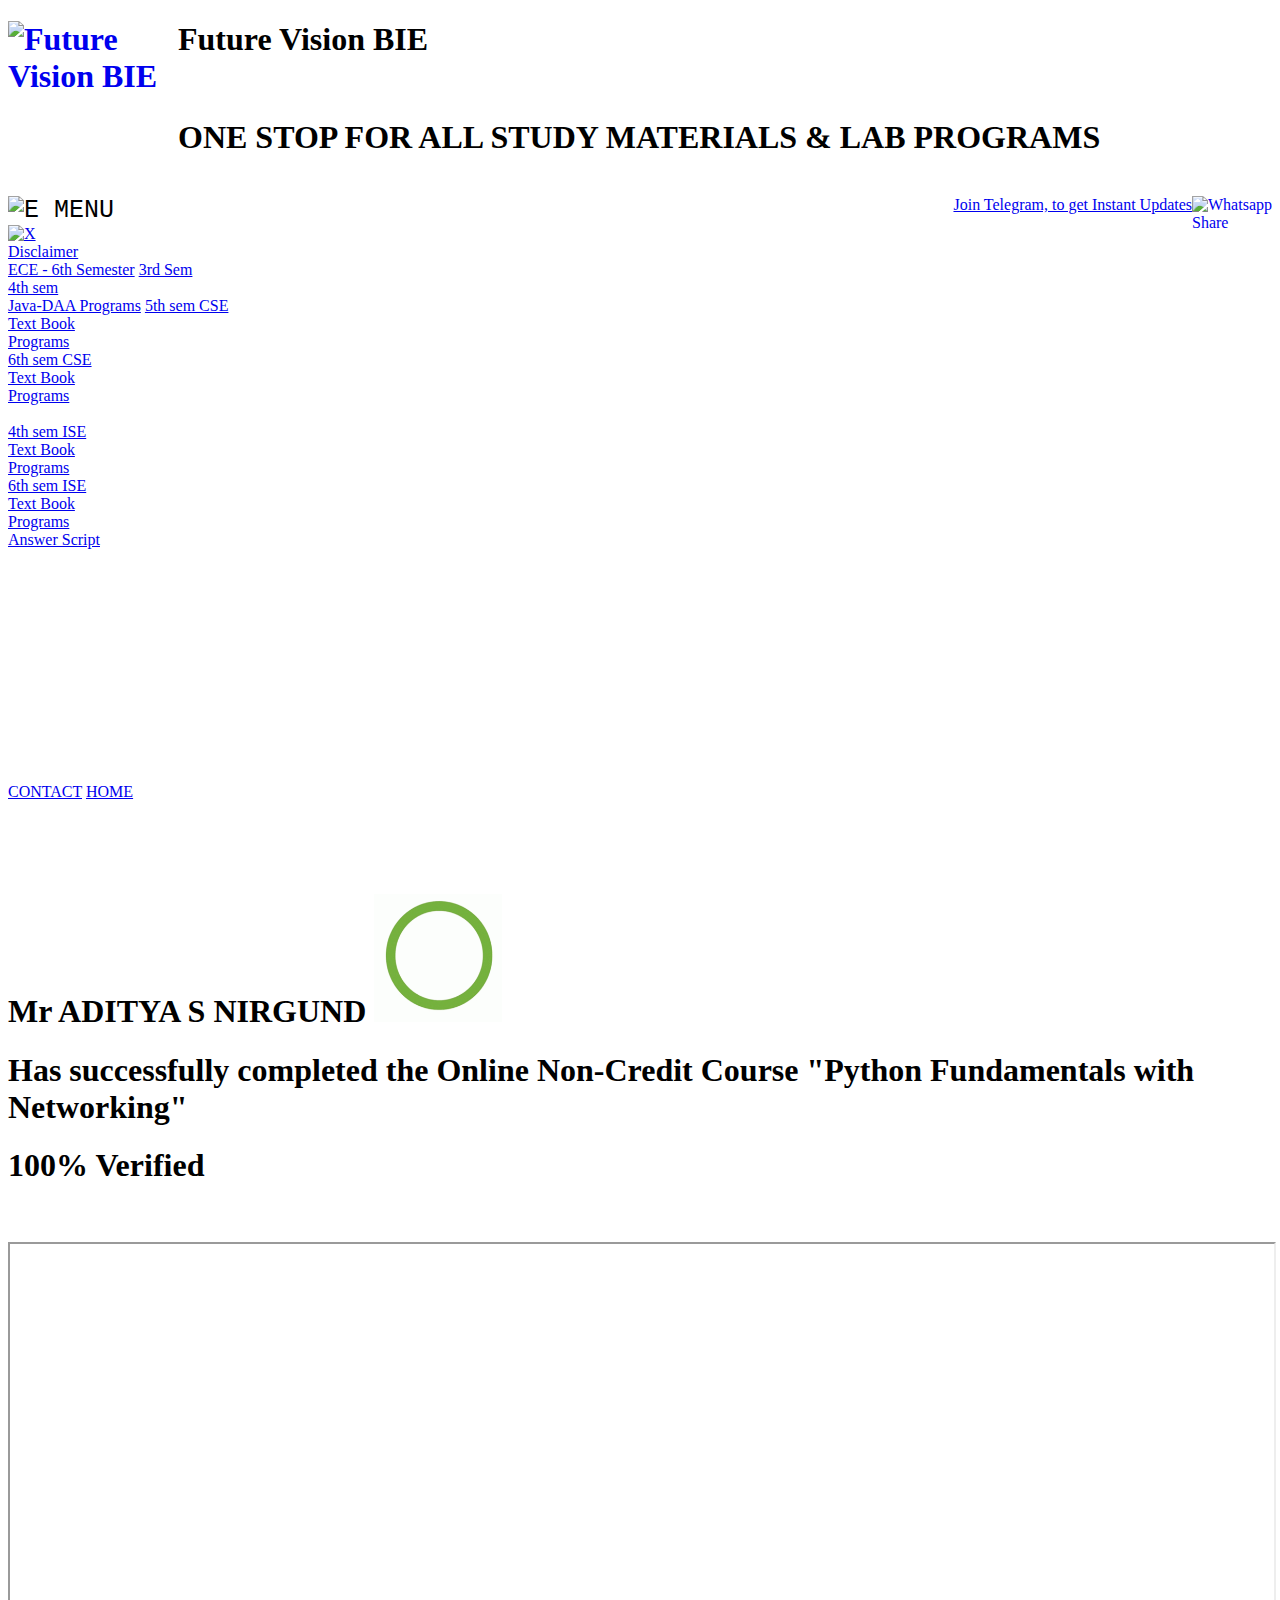
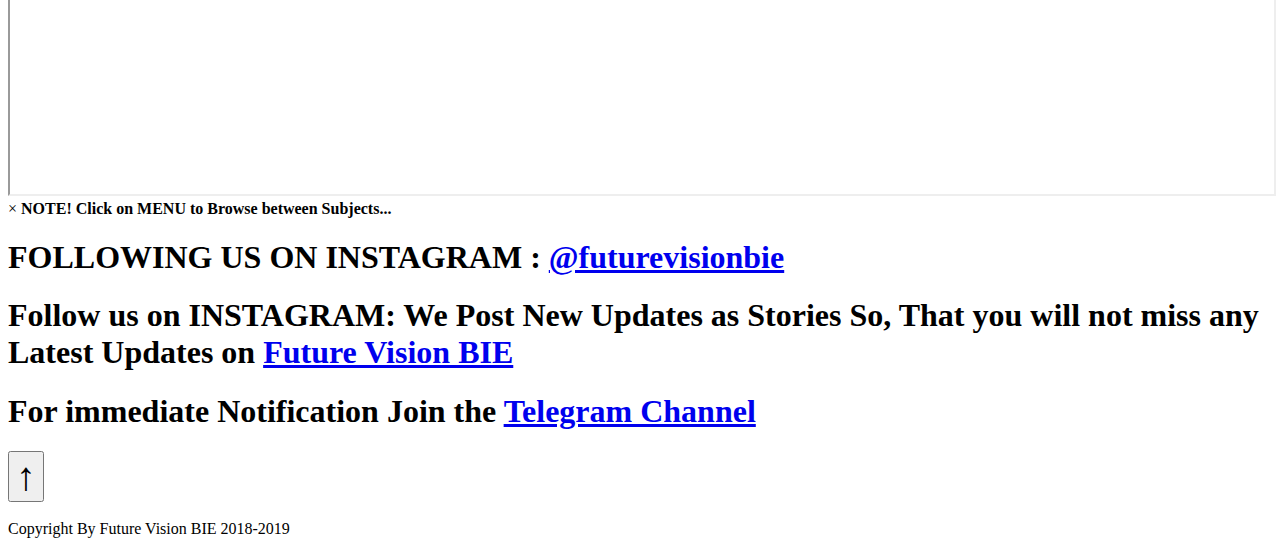
==== 2020051501/index.html @ bd2c9f70 "check 1" ====
<!DOCTYPE html>
<html lang="en">
<head>

<link rel="icon" type="image/ico" href="https://hemanthrajhemu.github.io/FutureVisionBIE/logo.png" />

<!-- Global site tag (gtag.js) - Google Analytics -->
<script async src="https://www.googletagmanager.com/gtag/js?id=UA-146647335-1"></script>
<script>
  window.dataLayer = window.dataLayer || [];
  function gtag(){dataLayer.push(arguments);}
  gtag('js', new Date());

  gtag('config', 'UA-146647335-1');
</script>
<title> Future Vision BIE - Verify your E-Certificate </title>
<meta name="google-site-verification" content="google0186c8ef8f3bf22a.html">
<!-- indexing -->
<meta name="description" content="Future Vision BIE,verify,E-Certificate,Course,Online,Python,
Fundamentals,with Networking,FVBIE,K B Hemanth Raj,Vishwa Kiran s,Verify your E-Certificate,
Certificate,online course verification">

<meta name="keywords" content="Future Vision BIE,verify,E-Certificate,Course,Online,Python,
Fundamentals,with Networking,FVBIE,K B Hemanth Raj,Vishwa Kiran s,Verify your E-Certificate,
Certificate,online course verification" />
<meta name="author" content="K B HEMANTH RAJ">

<meta name="viewport" content="width=device-width, initial-scale=1.0">

<link rel="stylesheet" href="https://hemanthrajhemu.github.io/FutureVisionBIE/style.css"/>
<script src="https://hemanthrajhemu.github.io/FutureVisionBIE/script.js">        </script>



</head>
<body>
<div id="main">
<!-- HEADER NAME WITH LOGO  -->
<header>
   <h1 class="FVBIE"><a href="https://hemanthrajhemu.github.io"><img src="https://hemanthrajhemu.github.io/FutureVisionBIE/logo.png" alt="Future Vision BIE" style="float:left ;width:170px;height:140px;"></a>
   Future Vision BIE</h1><br/> <h1 class="FVBIE1">ONE STOP FOR ALL STUDY MATERIALS & LAB PROGRAMS</h1><br/>
   
</header>
<!-- TOP NAVIGATION TOOLS -->
<div class="topnav">
  
  <a class="openbtn" onclick="openNav()" style="font-family:courier; font-size:25px; text-align:center;">
	<img src="https://hemanthrajhemu.github.io/FutureVisionBIE/menu.png" alt="E" style="width:38px;height:38px;"/>
	MENU
  </a>
  <a href="https://bit.ly/FVBIESHARE" style="float:right;" >
				<img src="https://hemanthrajhemu.github.io/FutureVisionBIE/web.png" alt="Whatsapp Share" style="float:right; width:80px;height:40px;"/>
  </a>
  <a href="https://telegram.me/joinchat/AAAAAFTtp8kuvCHALxuMaQ" style="float:right;">Join Telegram, to get Instant Updates</a>

</div>
<!--  NAVIGATION TOOLS -->
<div id="mySidebar" class="sidebar">
    <a href="javascript:void(0)" class="closebtn" onclick="closeNav()">
		<img src="https://hemanthrajhemu.github.io/FutureVisionBIE/cancel-64.png" alt="X" style="width:64px;height:64px;"/>
	</a><br/>
	<a href="https://hemanthrajhemu.github.io/FutureVisionBIE/disclaimer.html">Disclaimer</a><br/>
	<a href="https://hemanthrajhemu.github.io/ECE6/index.html">ECE - 6th Semester</a>
	<a href="https://hemanthrajhemu.github.io/CSE3/">3rd Sem</a><br/>
    <a href="https://hemanthrajhemu.github.io/FutureVisionBIE/JavaHtml/java.html">4th sem <br/>Java-DAA Programs</a>
    <a href="https://hemanthrajhemu.github.io/FutureVisionBIE/WP/5CSE">5th sem CSE</br>Text Book</br>Programs</br></a>
    <a href="https://hemanthrajhemu.github.io/FutureVisionBIE/WP/CSE6">6th sem CSE</br>Text Book</br>Programs</br></a><br/>
    <a href="https://hemanthrajhemu.github.io/ISE4/index.html">4th sem ISE</br>Text Book</br>Programs</br></a>
    <a href="https://hemanthrajhemu.github.io/ISE6/index.html">6th sem ISE</br>Text Book</br>Programs</br></a>
    <a href="https://hemanthrajhemu.github.io/AnswerScript/">Answer Script</br></a><br/>
    
	</br></br></br></br></br></br></br></br></br></br></br></br>
	
	<a href="https://hemanthrajhemu.github.io/FutureVisionBIE/contact.html">CONTACT</a>
	<a href="https://hemanthrajhemu.github.io/">HOME</a>
	<br/><br/><br/><br/><br/>
</div>
<!-- CENTER PATH FOR INFO  -->
<article>


		


<div class="desp">

<p>
<h1>
Mr ADITYA S NIRGUND
<img src="https://hemanthrajhemu.github.io/Verify/tick.gif" alt="Participant's Photo" style="width:128px;height:128px;"/></h1>
<h1>
Has  successfully completed the  Online  Non-Credit Course "Python Fundamentals with Networking"
</h1>
<h1>100% Verified</h1>
</p>

</div>
<br/>


 <br/>
 <!-- trying now--->

<div class="row-85">
<iframe src="https://docs.google.com/viewer?url=https://hemanthrajhemu.github.io/Verify/2020051501/2020051501.pdf&embedded=true" style="width:100%; height:550px;" frameborder="10px">
</iframe>
</div>








	<div class="alertA1">
	  <span class="closebtnA1" onclick="this.parentElement.style.display='none';">&times;</span> 
	  <strong>NOTE!</strong>
	  <strong id="NOTEID1">Click on MENU to Browse between Subjects...</strong>
	</div>

<div class="desp">

<p>
<H1>FOLLOWING US ON INSTAGRAM : <a href="https://www.instagram.com/futurevisionbie/">@futurevisionbie</a></H1>
<h1>Follow us on INSTAGRAM: We Post New Updates as Stories So, That you will not miss any Latest Updates on <a href="https://www.instagram.com/futurevisionbie/">Future Vision BIE</a></h1>
<h1>For immediate Notification Join the <a href="https://telegram.me/joinchat/AAAAAFTtp8kuvCHALxuMaQ">Telegram Channel</a></h1>
</p>

</div>


 
   <!-- call out 
	<div class="callout">
	  <div class="callout-header">Cookies Info</div>
	  <span class="closebtn" onclick="this.parentElement.style.display='none';">&times;</span>
	  <div class="callout-container">
		<p>we use cookies to enhance your experience. <a href="/FutureVisionBIE/disclaimer.html"> Learn more</a> or close it if it is in your way.</p>
	  </div>
	</div>
	--->
	
<button onclick="topFunction()" id="myBtnTOP" title="Go to top" style="font-size:40px;" class="animate-bottom" >&#8593;</button>

<br/><br/>
</article>

<footer>Copyright By Future Vision BIE 2018-2019 </footer>

</div>
</body>
</html>
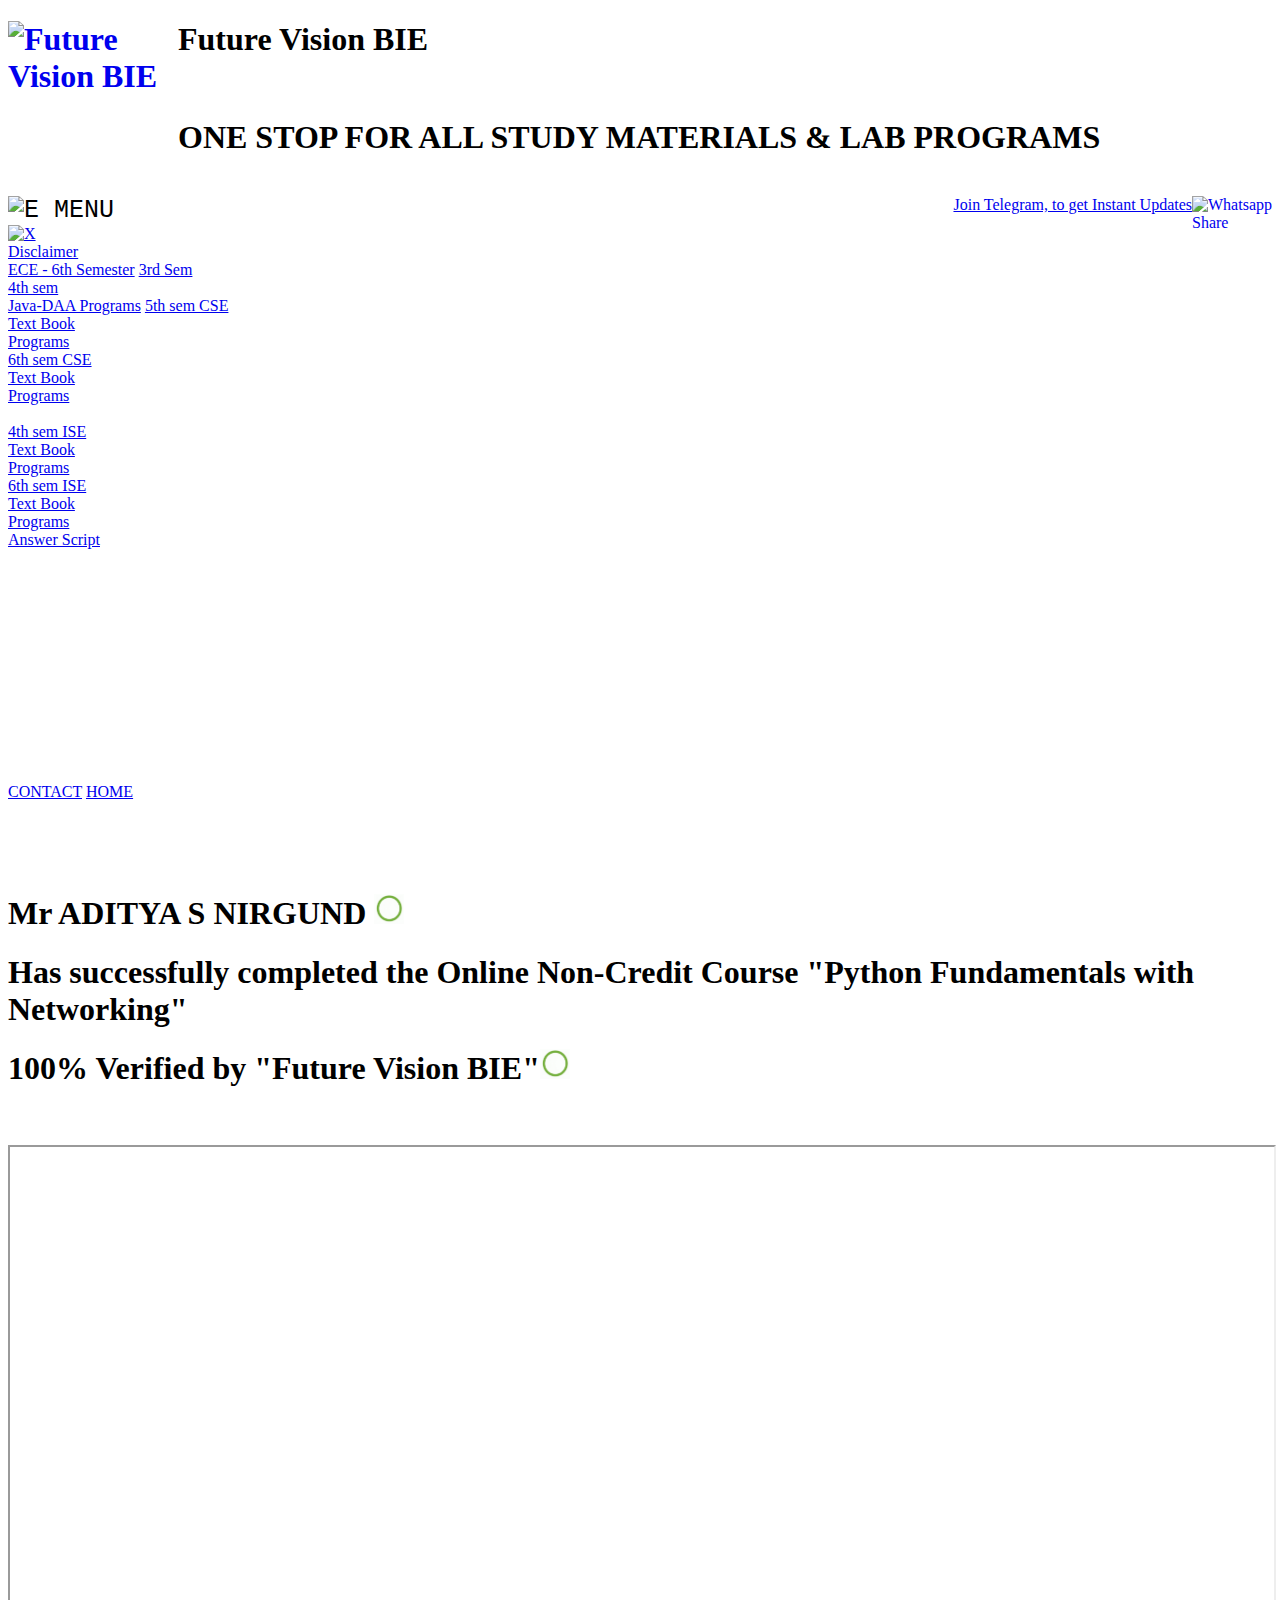
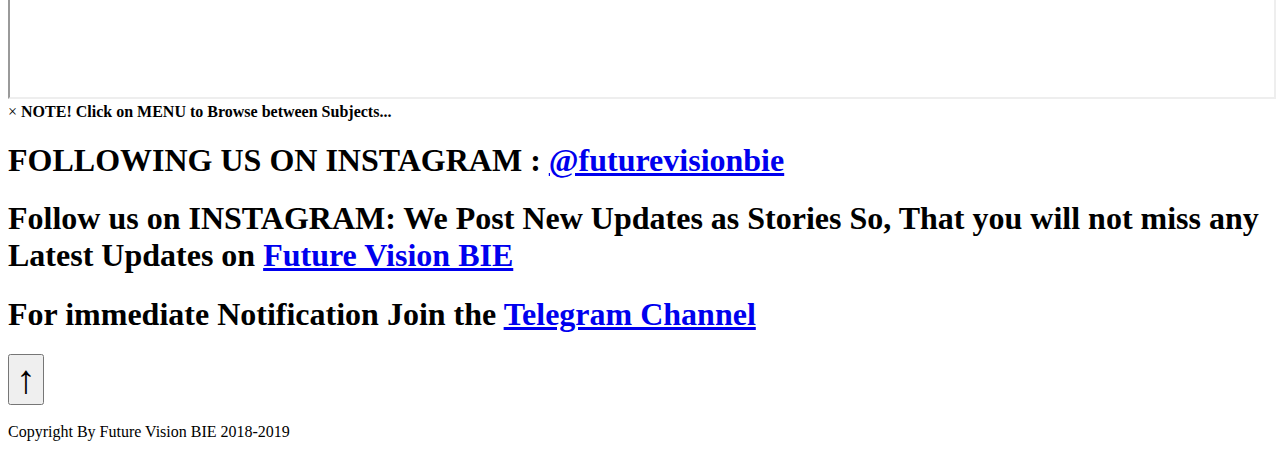
==== commit 524c2b7e: "Update index.html" ====
--- a/2020051501/index.html
+++ b/2020051501/index.html
@@ -87,11 +87,12 @@
 <p>
 <h1>
 Mr ADITYA S NIRGUND
-<img src="https://hemanthrajhemu.github.io/Verify/tick.gif" alt="Participant's Photo" style="width:128px;height:128px;"/></h1>
+<img src="https://hemanthrajhemu.github.io/Verify/lite.gif" alt="Verified Badge" style="width:30px;height:30px;"/></h1>
 <h1>
 Has  successfully completed the  Online  Non-Credit Course "Python Fundamentals with Networking"
 </h1>
-<h1>100% Verified</h1>
+<h1>100% Verified by "Future Vision BIE"<img src="https://hemanthrajhemu.github.io/Verify/lite.gif" alt="Verified Badge" style="width:30px;height:30px;"/></h1>
+</h1>
 </p>
 
 </div>
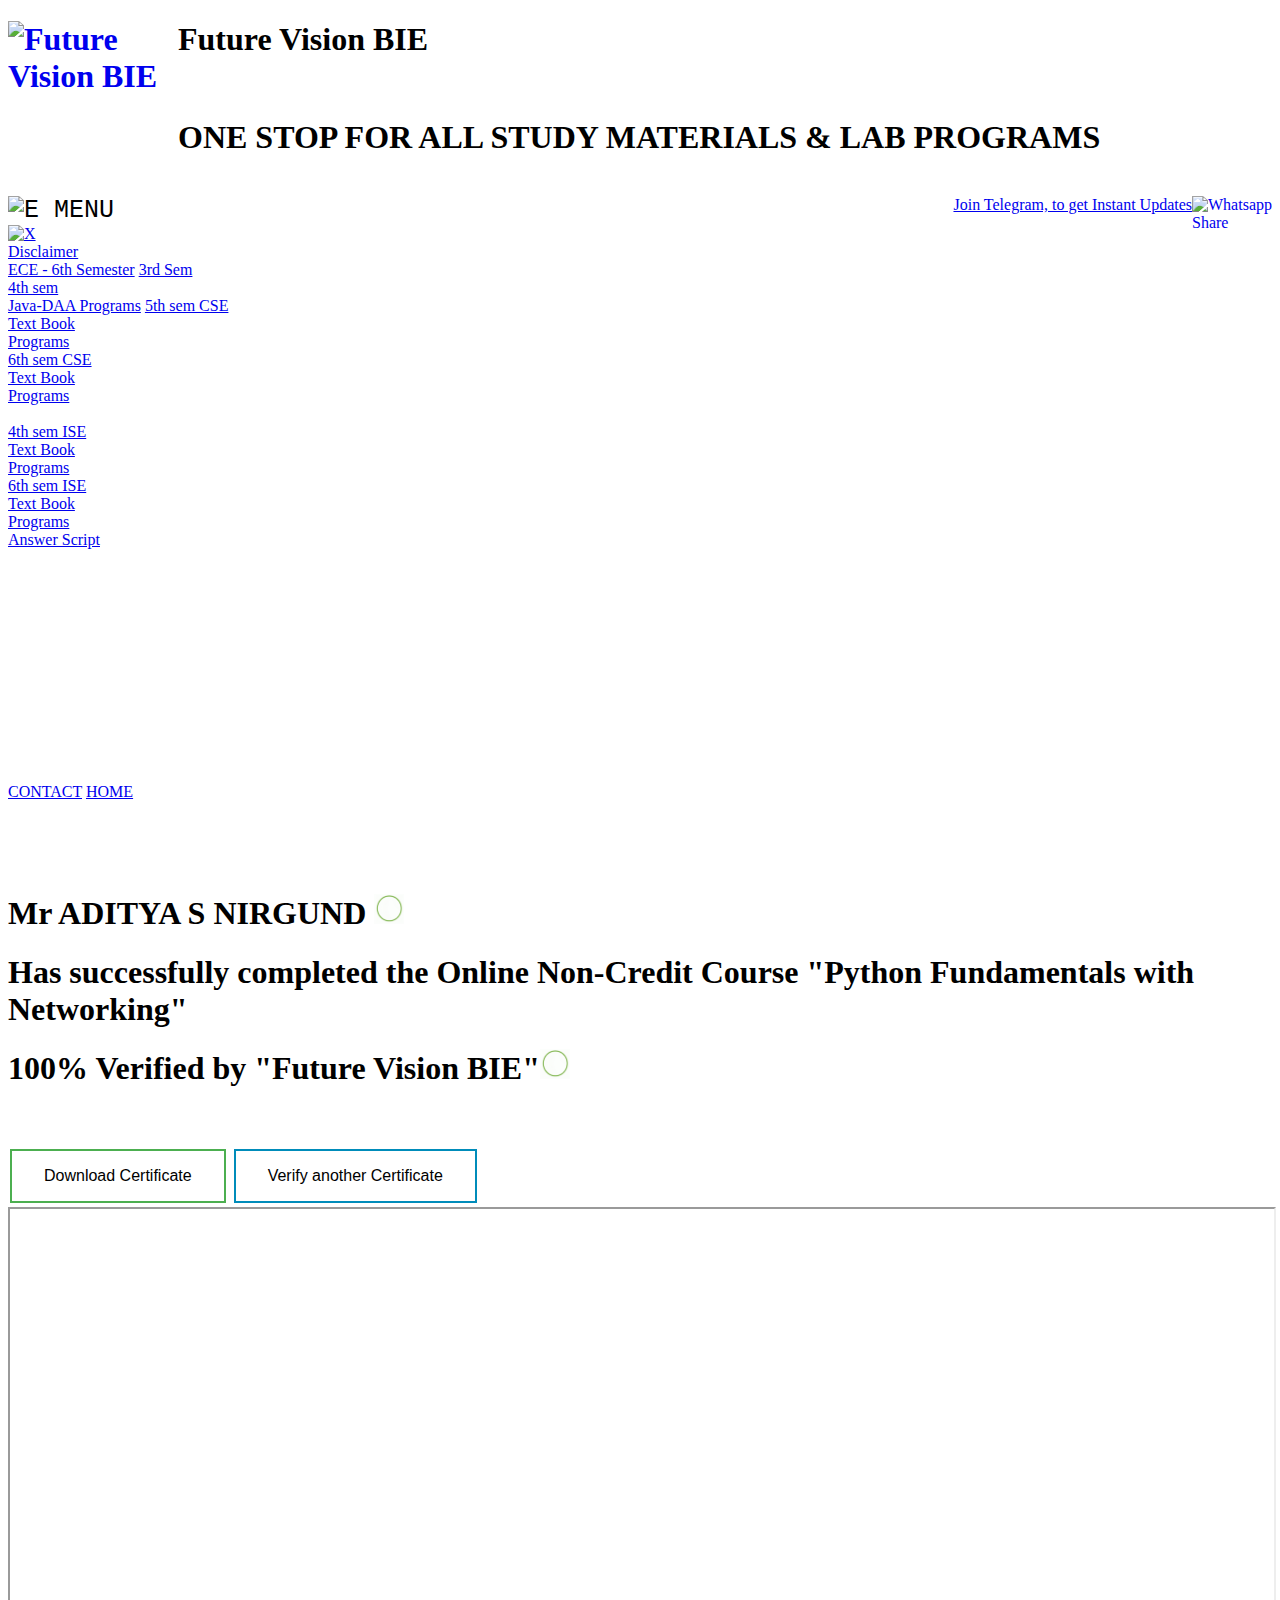
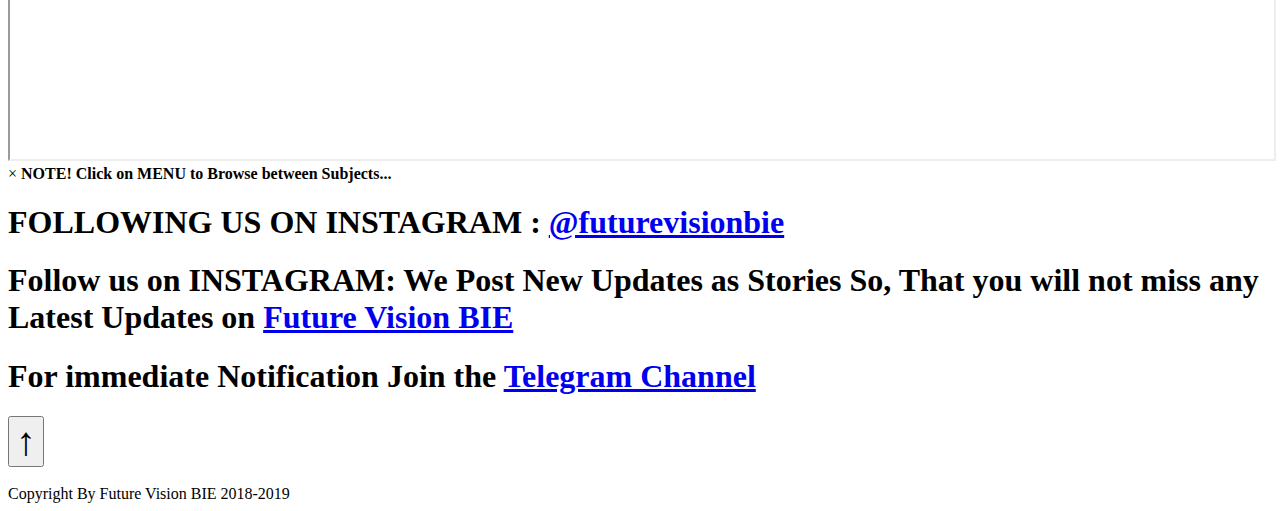
==== commit 802f20d2: "css file" ====
--- a/2020051501/index.html
+++ b/2020051501/index.html
@@ -28,6 +28,7 @@
 <meta name="viewport" content="width=device-width, initial-scale=1.0">
 
 <link rel="stylesheet" href="https://hemanthrajhemu.github.io/FutureVisionBIE/style.css"/>
+<link rel="stylesheet" href="https://hemanthrajhemu.github.io/Verify/check.css"/>
 <script src="https://hemanthrajhemu.github.io/FutureVisionBIE/script.js">        </script>
 
 
@@ -100,6 +101,10 @@
 
 
  <br/>
+ 
+ <button class="button button1" onclick="">Download Certificate</button>
+ <button class="button button2" onclick="">Verify another Certificate</button>
+ 
  <!-- trying now--->
 
 <div class="row-85">
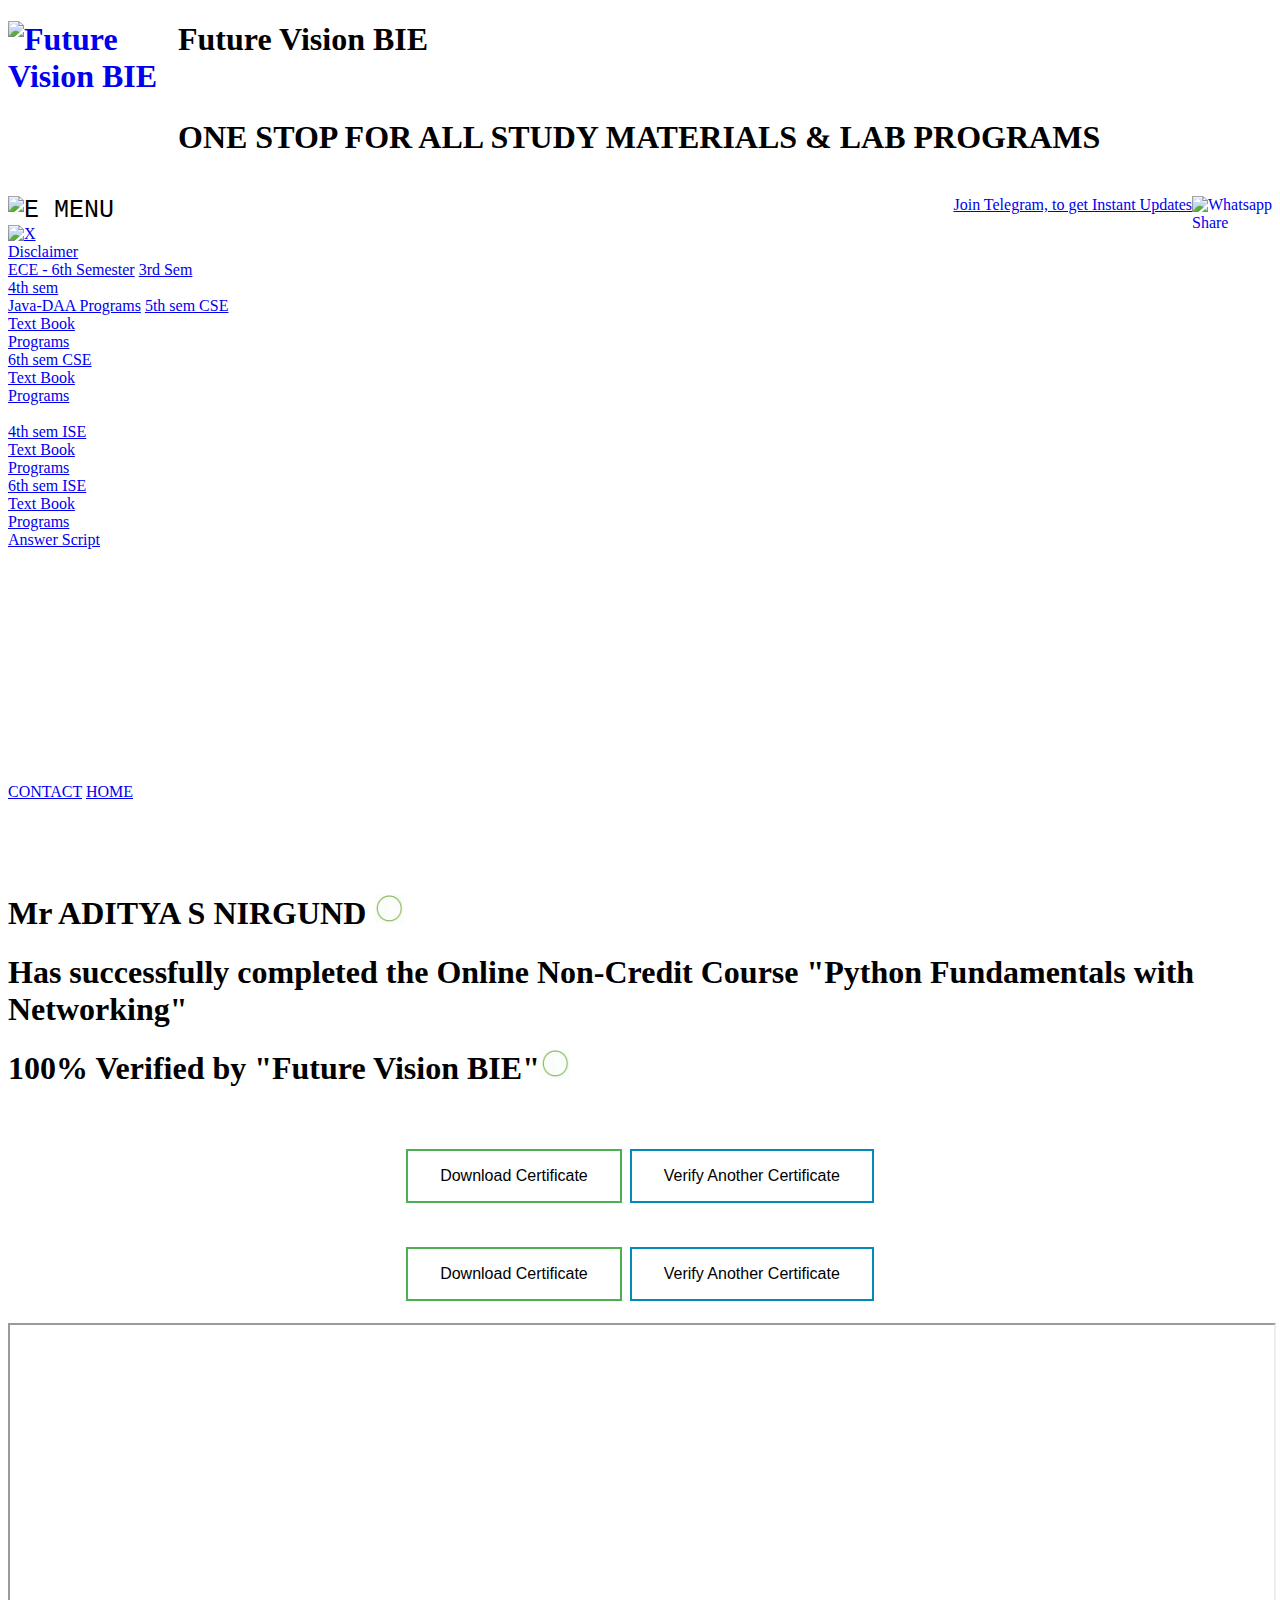
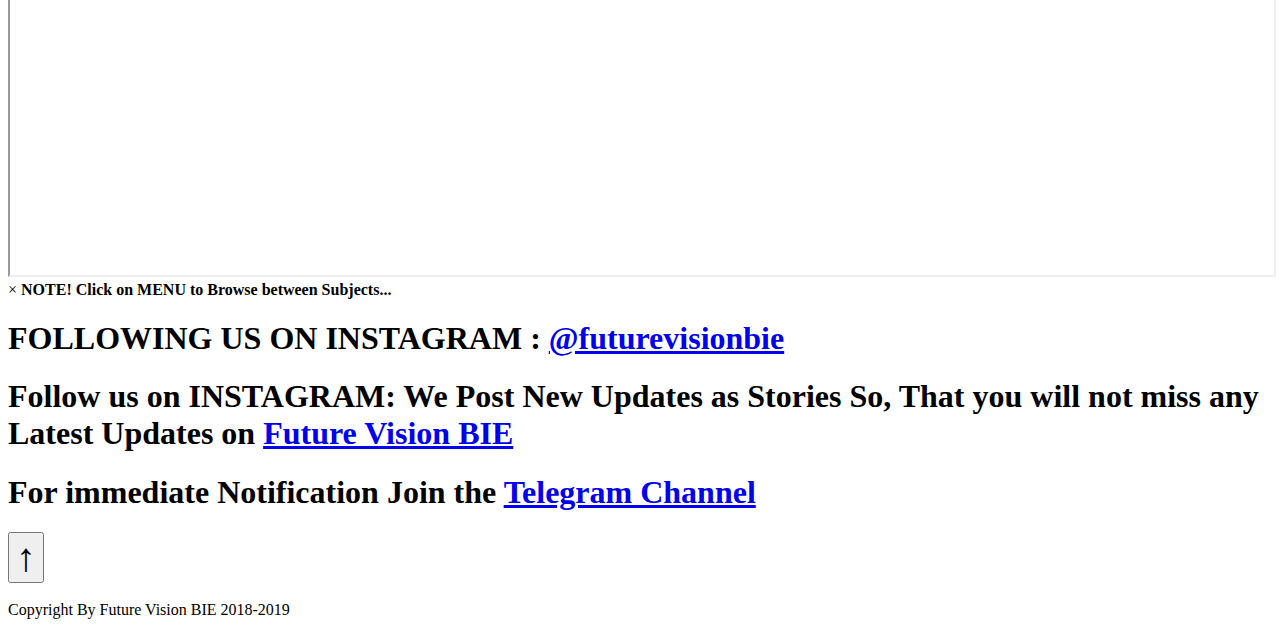
==== commit f141dc8b: "Update index.html" ====
--- a/2020051501/index.html
+++ b/2020051501/index.html
@@ -101,10 +101,21 @@
 
 
  <br/>
- 
- <button class="button button1" onclick="">Download Certificate</button>
- <button class="button button2" onclick="">Verify another Certificate</button>
- 
+<center>
+ <button class="button button1" onclick="window.location.href='https://hemanthrajhemu.github.io/Verify/2020051501/2020051501.pdf';" download>Download Certificate</button>
+ <button class="button button2" onclick="window.location.href='https://hemanthrajhemu.github.io/Verify/';">Verify Another Certificate</button>
+</center>
+<br/>
+
+
+ <br/>
+<center>
+<a href="https://hemanthrajhemu.github.io/Verify/2020051501/2020051501.pdf" download>
+ <button class="button button1">Download Certificate</button></a>
+<a href="https://hemanthrajhemu.github.io/Verify/">
+ <button class="button button2">Verify Another Certificate</button></a>
+</center>
+<br/>
  <!-- trying now--->
 
 <div class="row-85">
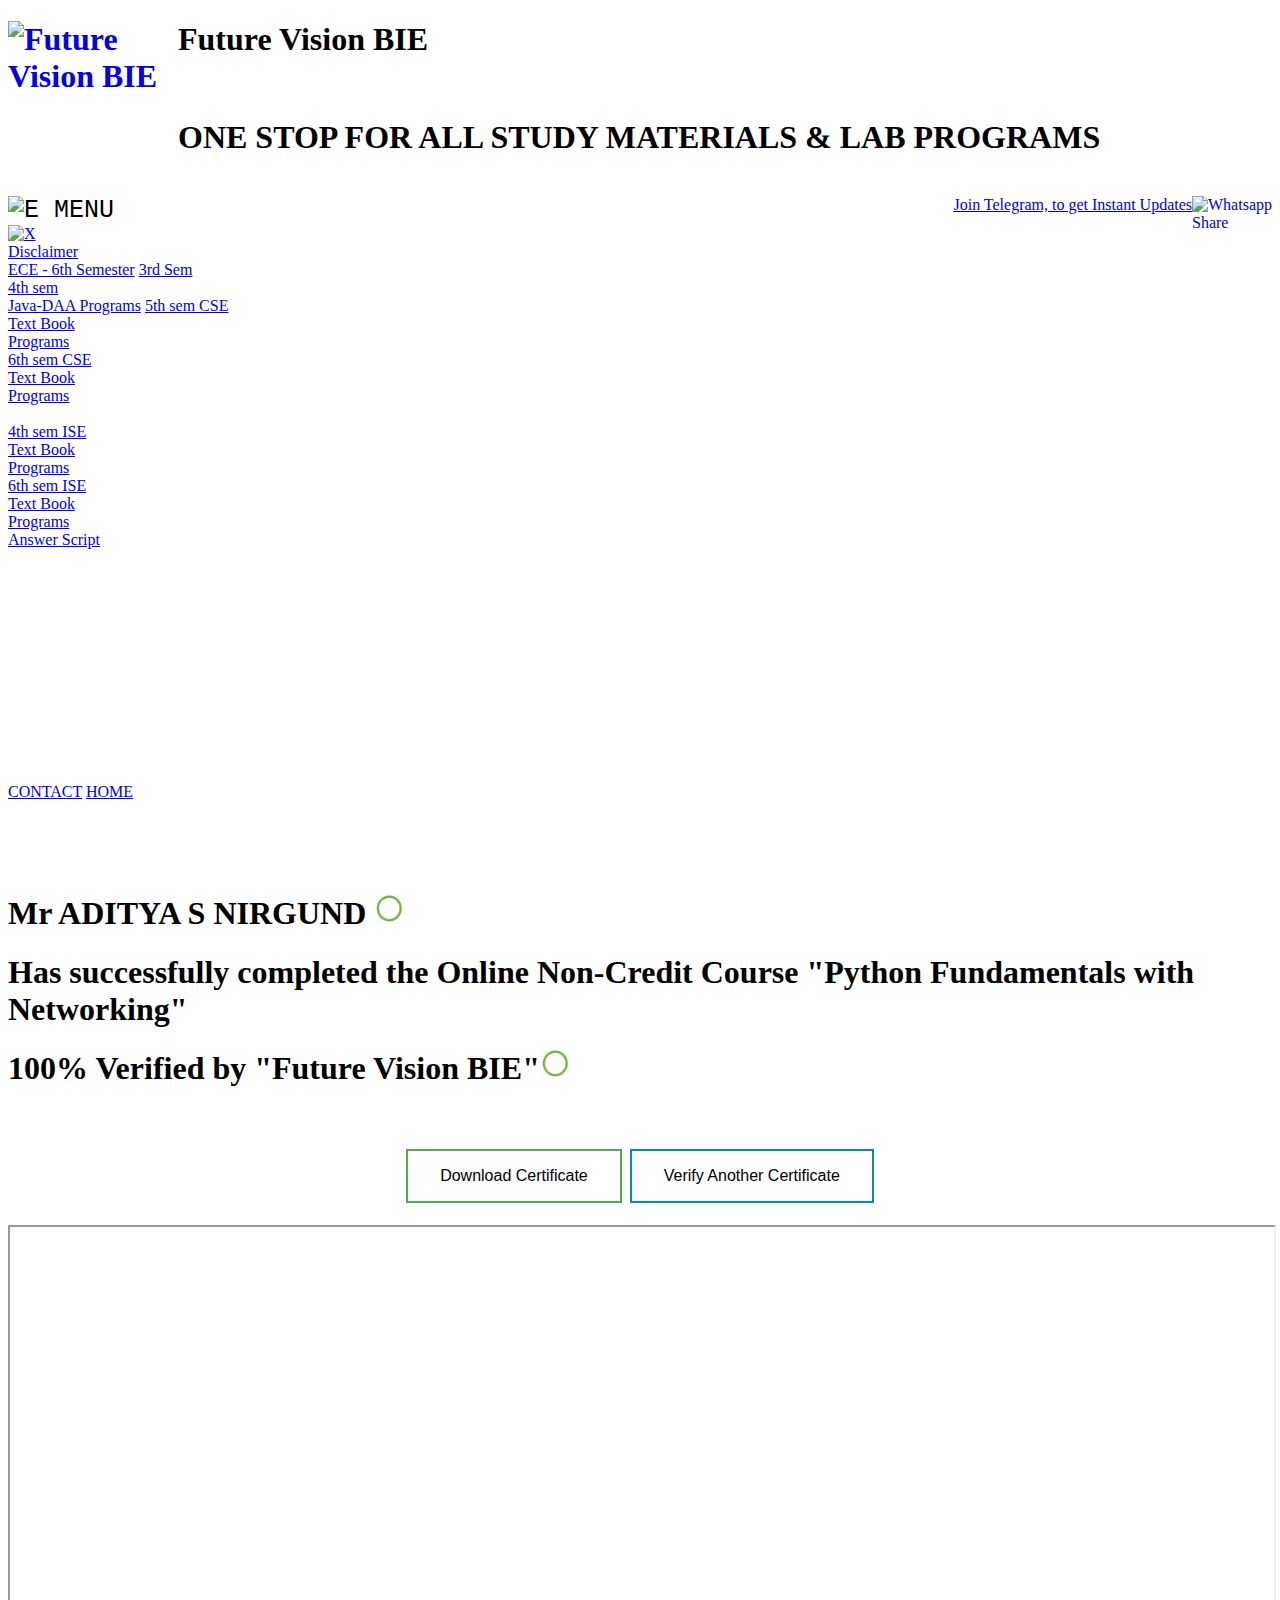
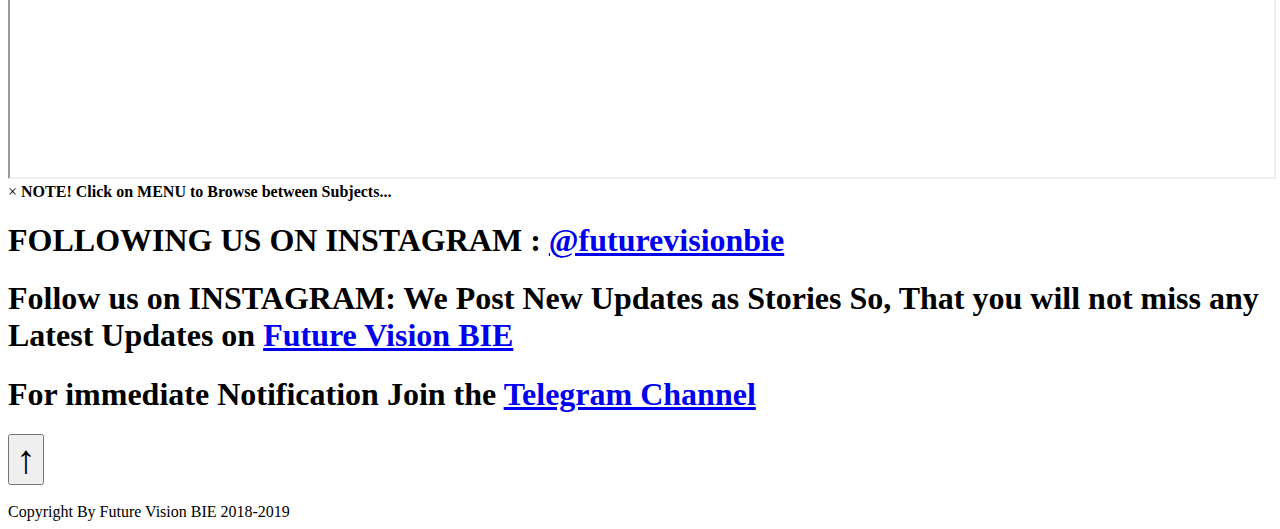
==== commit 42abe58c: "done 1" ====
--- a/2020051501/index.html
+++ b/2020051501/index.html
@@ -102,14 +102,6 @@
 
  <br/>
 <center>
- <button class="button button1" onclick="window.location.href='https://hemanthrajhemu.github.io/Verify/2020051501/2020051501.pdf';" download>Download Certificate</button>
- <button class="button button2" onclick="window.location.href='https://hemanthrajhemu.github.io/Verify/';">Verify Another Certificate</button>
-</center>
-<br/>
-
-
- <br/>
-<center>
 <a href="https://hemanthrajhemu.github.io/Verify/2020051501/2020051501.pdf" download>
  <button class="button button1">Download Certificate</button></a>
 <a href="https://hemanthrajhemu.github.io/Verify/">
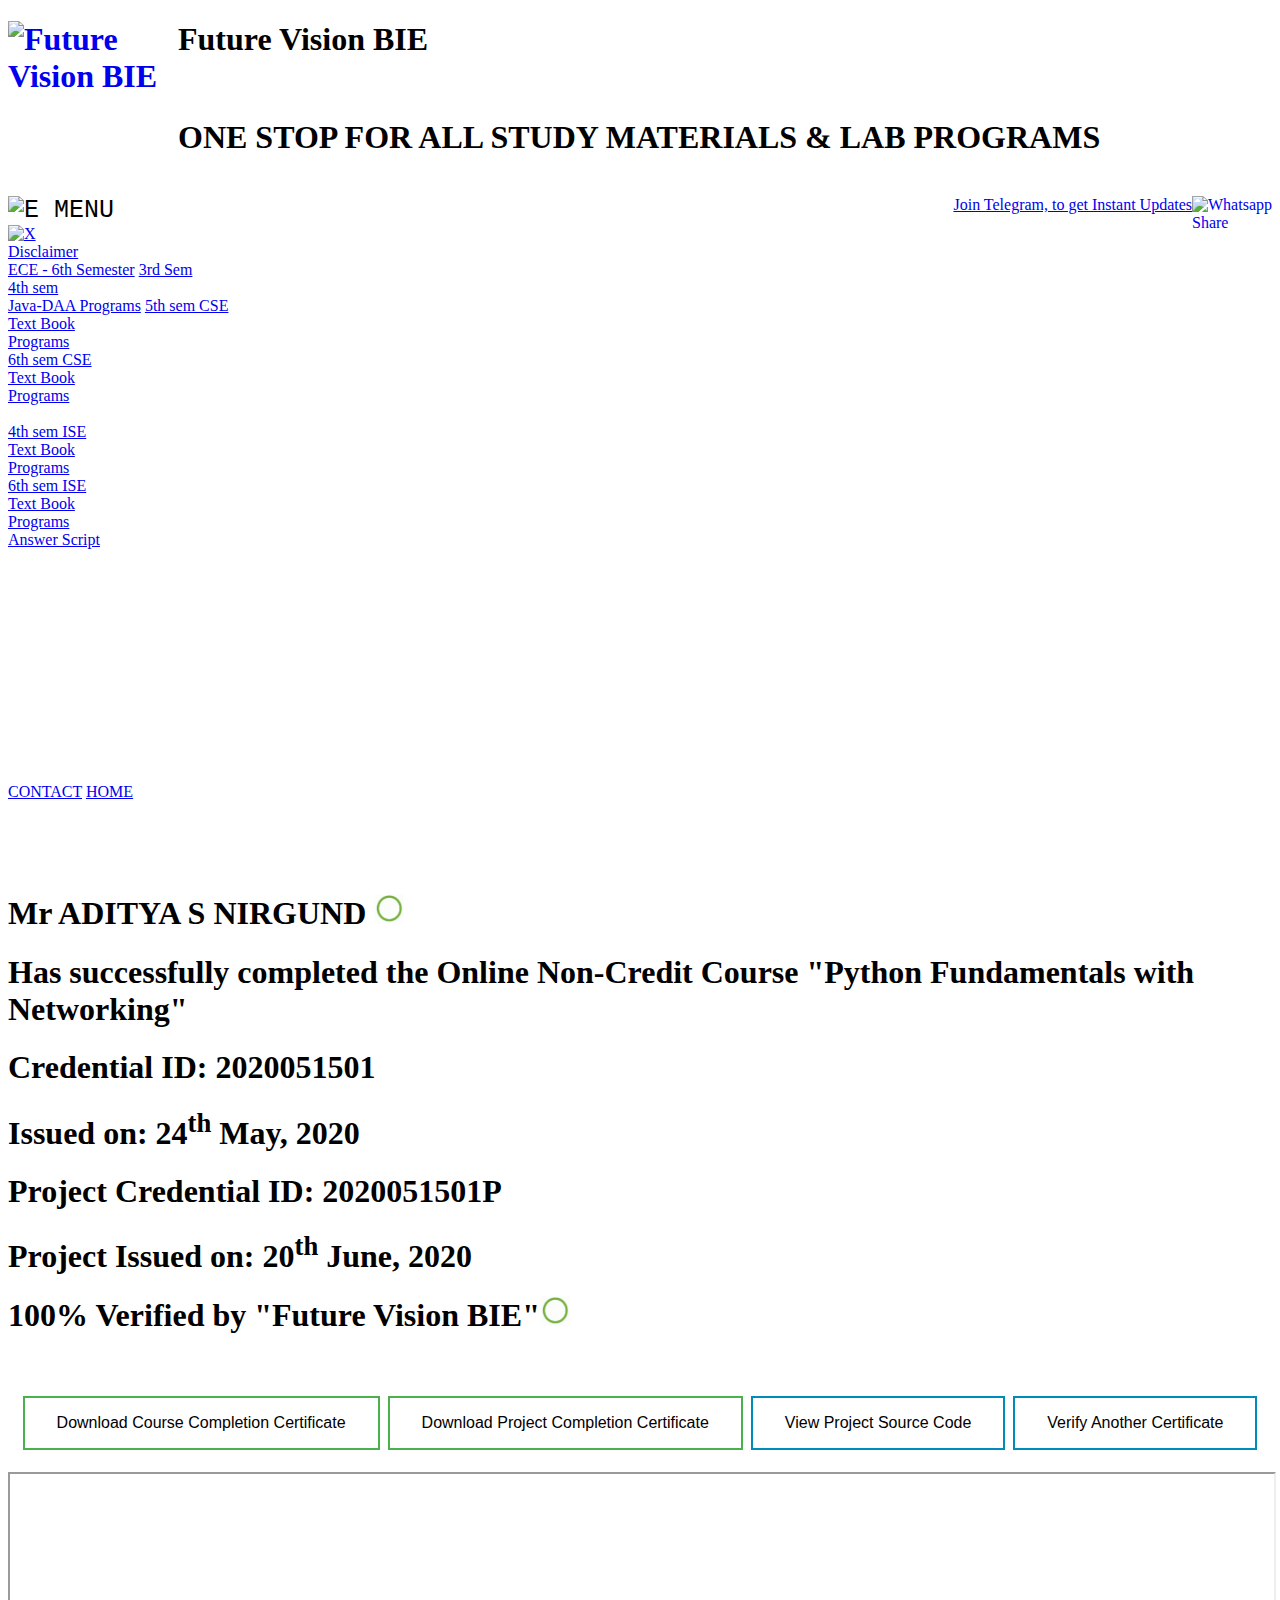
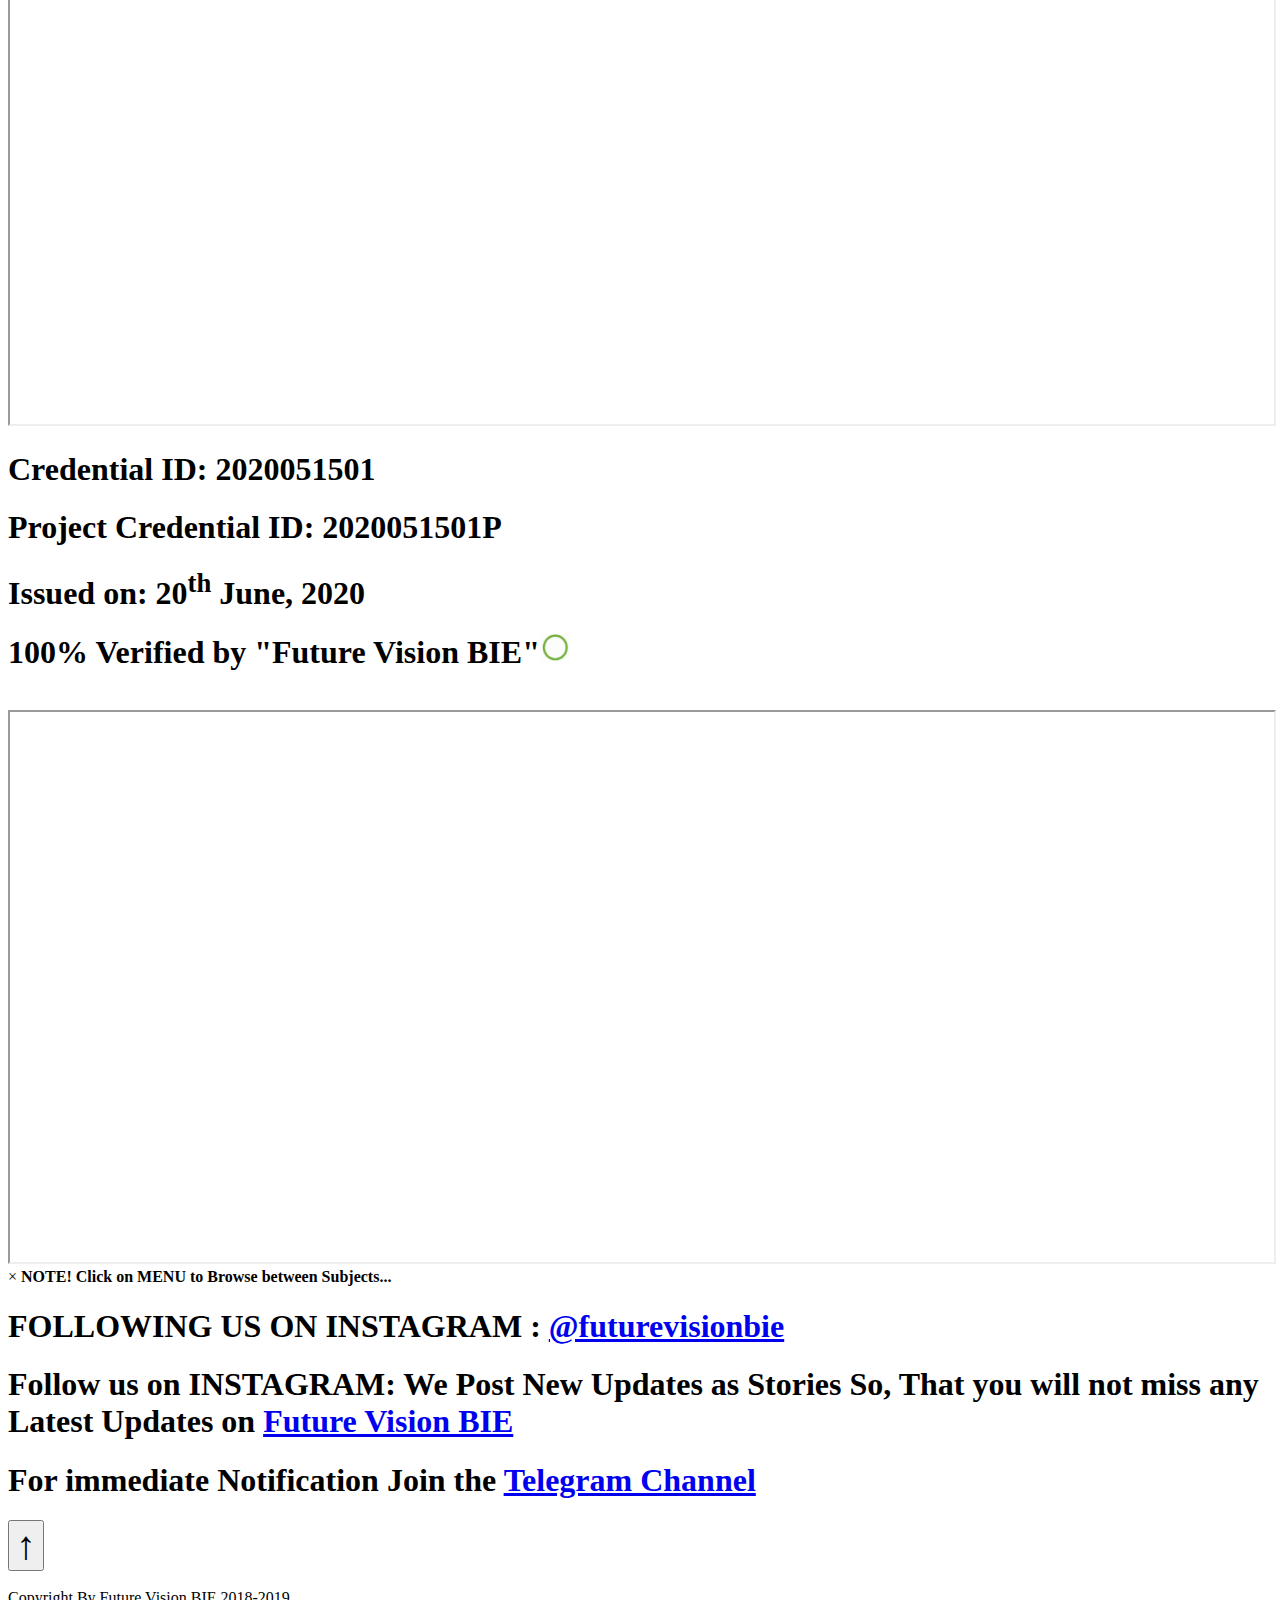
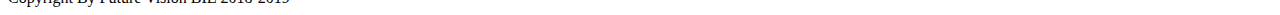
==== commit c3c43125: "HTML VERIFY PROJECT" ====
--- a/2020051501/index.html
+++ b/2020051501/index.html
@@ -92,8 +92,11 @@
 <h1>
 Has  successfully completed the  Online  Non-Credit Course "Python Fundamentals with Networking"
 </h1>
+<h1>Credential ID: 2020051501</h1>
+<h1>Issued on: 24<sup>th</sup> May, 2020</h1>
+<h1>Project Credential ID: 2020051501P</h1>
+<h1>Project Issued on: 20<sup>th</sup> June, 2020</h1>
 <h1>100% Verified by "Future Vision BIE"<img src="https://hemanthrajhemu.github.io/Verify/lite.gif" alt="Verified Badge" style="width:30px;height:30px;"/></h1>
-</h1>
 </p>
 
 </div>
@@ -103,7 +106,11 @@
  <br/>
 <center>
 <a href="https://hemanthrajhemu.github.io/Verify/2020051501/2020051501.pdf" download>
- <button class="button button1">Download Certificate</button></a>
+ <button class="button button1">Download Course Completion Certificate</button></a>
+<a href="https://hemanthrajhemu.github.io/Verify/2020051501/2020051501P.pdf" download>
+ <button class="button button1">Download Project Completion Certificate</button></a>
+<a href="https://hemanthrajhemu.github.io/Projects/2020051501/">
+ <button class="button button2">View Project Source Code</button></a>
 <a href="https://hemanthrajhemu.github.io/Verify/">
  <button class="button button2">Verify Another Certificate</button></a>
 </center>
@@ -115,9 +122,24 @@
 </iframe>
 </div>
 
+<div class="desp">
 
+<p>
+<h1>Credential ID: 2020051501</h1>
+<h1>Project Credential ID: 2020051501P</h1>
+<h1>Issued on: 20<sup>th</sup> June, 2020</h1>
+<h1>100% Verified by "Future Vision BIE"<img src="https://hemanthrajhemu.github.io/Verify/lite.gif" alt="Verified Badge" style="width:30px;height:30px;"/></h1>
+</p>
 
+</div>
+<br/>
 
+ <!-- trying now--->
+
+<div class="row-85">
+<iframe src="https://docs.google.com/viewer?url=https://hemanthrajhemu.github.io/Verify/2020051501/2020051501P.pdf&embedded=true" style="width:100%; height:550px;" frameborder="10px">
+</iframe>
+</div>
 
 
 
